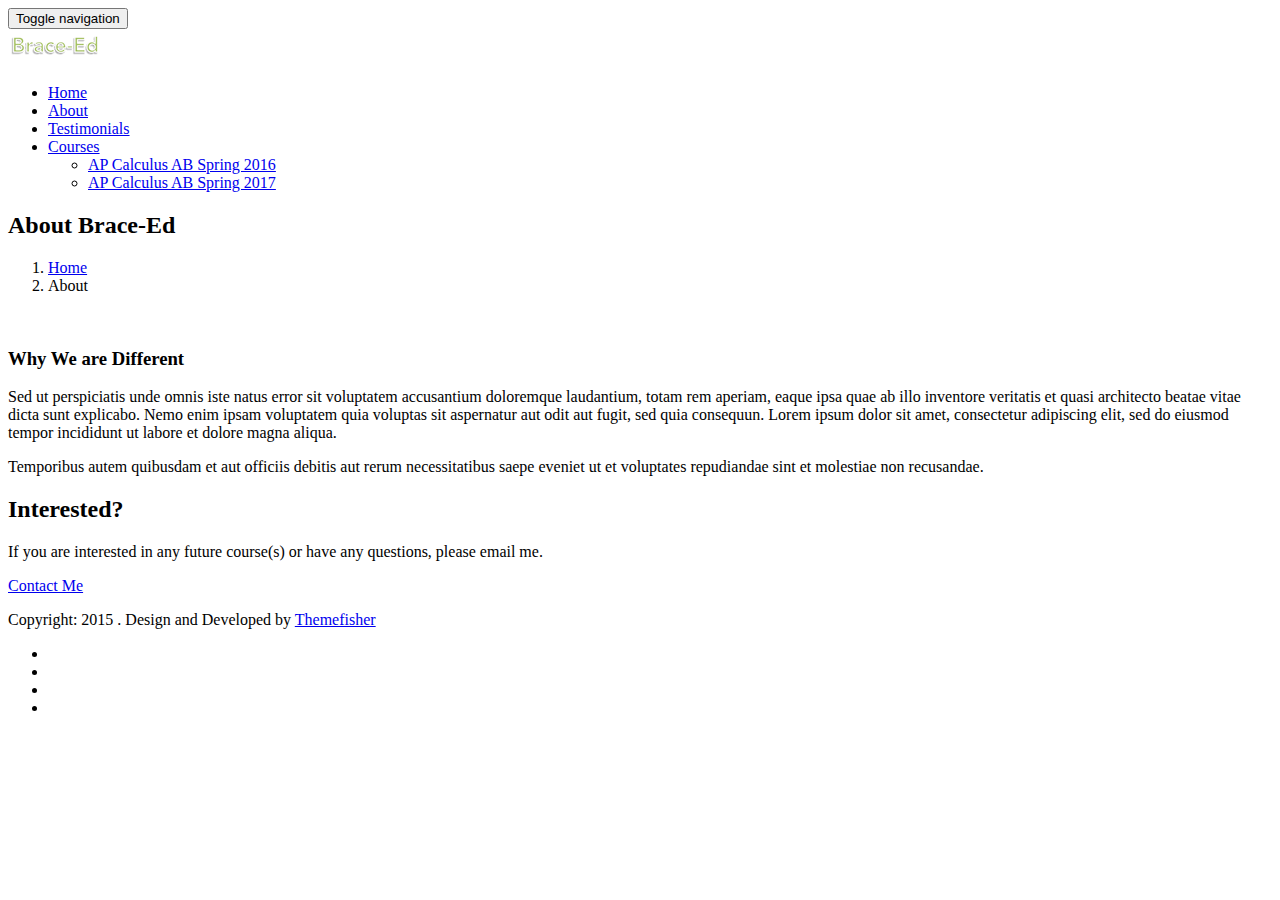
==== about.html @ 1dbd8635 "Updated about.html" ====
<!DOCTYPE html>
<html class="no-js">
    <head>
        <!-- Basic Page Needs
        ================================================== -->
        <meta charset="utf-8">
        <meta http-equiv="Content-Type" content="text/html; charset=utf-8">
        <link rel="icon" type="image/png" href="images/favicon.png">
        <title>About</title>
        <meta name="description" content="">
        <meta name="keywords" content="">
        <meta name="author" content="">
        <!-- Mobile Specific Metas
        ================================================== -->
        <meta name="format-detection" content="telephone=no">
        <meta name="viewport" content="width=device-width, initial-scale=1">
        
        <!-- Template CSS Files
        ================================================== -->
        <!-- Twitter Bootstrs CSS -->
        <link rel="stylesheet" href="css/bootstrap.min.css">
        <!-- Ionicons Fonts Css -->
        <link rel="stylesheet" href="css/ionicons.min.css">
        <!-- animate css -->
        <link rel="stylesheet" href="css/animate.css">
        <!-- Hero area slider css-->
        <link rel="stylesheet" href="css/slider.css">
        <!-- owl craousel css -->
        <link rel="stylesheet" href="css/owl.carousel.css">
        <link rel="stylesheet" href="css/owl.theme.css">
        <link rel="stylesheet" href="css/jquery.fancybox.css">
        <!-- template main css file -->
        <link rel="stylesheet" href="css/main.css">
        <!-- responsive css -->
        <link rel="stylesheet" href="css/responsive.css">
        
        <!-- Template Javascript Files
        ================================================== -->
        <!-- modernizr js -->
        <script src="js/vendor/modernizr-2.6.2.min.js"></script>
        <!-- jquery -->
        <script src="//ajax.googleapis.com/ajax/libs/jquery/1.10.2/jquery.min.js"></script>
        <!-- owl carouserl js -->
        <script src="js/owl.carousel.min.js"></script>
        <!-- bootstrap js -->

        <script src="js/bootstrap.min.js"></script>
        <!-- wow js -->
        <script src="js/wow.min.js"></script>
        <!-- slider js -->
        <script src="js/slider.js"></script>
        <script src="js/jquery.fancybox.js"></script>
        <!-- template main js -->
        <script src="js/main.js"></script>
    </head>
    <body>
                <!--
        ==================================================
        Header Section Start
        ================================================== -->
        <header id="top-bar" class="navbar-fixed-top animated-header">
            <div class="container">
                <div class="navbar-header">
                    <!-- responsive nav button -->
                    <button type="button" class="navbar-toggle" data-toggle="collapse" data-target=".navbar-collapse">
                    <span class="sr-only">Toggle navigation</span>
                    <span class="icon-bar"></span>
                    <span class="icon-bar"></span>
                    <span class="icon-bar"></span>
                    </button>
                    <!-- /responsive nav button -->
                    
                    <!-- logo -->
                    <div class="navbar-brand">
                        <a href="index.html" >
                            <img src="images/logo2.png" alt="">
                        </a>
                    </div>
                    <!-- /logo -->
                </div>
                <!-- main menu -->
                <nav class="collapse navbar-collapse navbar-right" role="navigation">
                    <div class="main-menu">
                        <ul class="nav navbar-nav navbar-right">
                            <li>
                                <a href="index.html" >Home</a>
                            </li>
                            <li><a href="about.html">About</a></li>
                            <li><a href="about.html">Testimonials</a></li>
                            <li class="dropdown">
                                <a href="#" class="dropdown-toggle" data-toggle="dropdown">Courses <span class="caret"></span></a>
                                <div class="dropdown-menu">
                                    <ul>
                                        <li><a href="service.html">AP Calculus AB Spring 2016</a></li>
                                        <li><a href="service.html">AP Calculus AB Spring 2017</a></li>
                                    </ul>
                                </div>
                            </li>
                        </ul>
                    </div>
                </nav>
                <!-- /main nav -->
            </div>
        </header>

        <!-- 
        ================================================== 
            Global Page Section Start
        ================================================== -->
        <section class="global-page-header">
            <div class="container">
                <div class="row">
                    <div class="col-md-12">
                        <div class="block">
                            <h2>About Brace-Ed</h2>
                            <ol class="breadcrumb">
                                <li>
                                    <a href="index.html">
                                        <i class="ion-ios-home"></i>
                                        Home
                                    </a>
                                </li>
                                <li class="active">About</li>
                            </ol>
                        </div>
                    </div>
                </div>
            </div>
        </section>

        <!-- 
        ================================================== 
            Company Description Section Start
        ================================================== -->
        <section class="company-description">
            <div class="container">
                <div class="row">
                    <div class="col-md-6 wow fadeInLeft" data-wow-delay=".3s" >
                        <img src="images/about/about-company.jpg" alt="" class="img-responsive">
                    </div>
                    <div class="col-md-6">
                        <div class="block">
                            <h3 class="subtitle wow fadeInUp" data-wow-delay=".3s" data-wow-duration="500ms">Why We are Different</h3>
                            <p  class="wow fadeInUp" data-wow-delay=".5s" data-wow-duration="500ms">
                                Sed ut perspiciatis unde omnis iste natus error sit voluptatem accusantium doloremque laudantium, totam rem aperiam, eaque ipsa quae ab illo inventore veritatis et quasi architecto beatae vitae dicta sunt explicabo. Nemo enim ipsam voluptatem quia voluptas sit aspernatur aut odit aut fugit, sed quia consequun. Lorem ipsum dolor sit amet, consectetur adipiscing elit, sed do eiusmod tempor incididunt ut labore et dolore magna aliqua.
                            </p>
                            <p  class="wow fadeInUp" data-wow-delay=".7s" data-wow-duration="500ms">
                                Temporibus autem quibusdam et aut officiis debitis aut rerum necessitatibus saepe eveniet ut et voluptates repudiandae sint et molestiae non recusandae.
                            </p>
                            
                        </div>
                    </div>
                </div>
            </div>
        </section>


        <!-- 
        ================================================== 
            Company Feature Section Start
        ================================================== -->
        <!--
        <section class="about-feature clearfix">
            <div class="container-fluid">
                <div class="row">
                    <div class="block about-feature-1 wow fadeInDown" data-wow-duration="500ms" data-wow-delay=".3s">
                        <h2>
                        Why Choose Us
                        </h2>
                        <p>
                            Sed ut perspiciatis unde omnis iste natus error sit voluptatem accusantium doloremque laudantium, totam rem aperiam, eaque ipsa quae ab illo inventore veritatis et quasi architecto beatae vitae dicta sunt explicabo. Nemo enim ipsam voluptatem quia voluptas.
                        </p>
                    </div>
                    <div class="block about-feature-2 wow fadeInDown" data-wow-duration="500ms" data-wow-delay=".5s">
                        <h2 class="item_title">
                        What You Get
                        </h2>
                        <p>
                            Sed ut perspiciatis unde omnis iste natus error sit voluptatem accusantium doloremque laudantium, totam rem aperiam, eaque ipsa quae ab illo inventore veritatis et quasi architecto beatae vitae dicta sunt explicabo. Nemo enim ipsam voluptatem quia voluptas.
                        </p>
                    </div>
                    <div class="block about-feature-3 wow fadeInDown" data-wow-duration="500ms" data-wow-delay=".7s">
                        <h2 class="item_title">
                        Meet The Energy
                        </h2>
                        <p>
                            Sed ut perspiciatis unde omnis iste natus error sit voluptatem accusantium doloremque laudantium, totam rem aperiam, eaque ipsa quae ab illo inventore veritatis et quasi architecto beatae vitae dicta sunt explicabo. Nemo enim ipsam voluptatem quia voluptas.
                        </p>
                    </div>
                </div>
            </div>
        </section>

        -->

        <!-- 
        ================================================== 
            Team Section Start
        ================================================== -->
<!--
        <section id="team">
            <div class="container">
                <div class="row">
                    <h2 class="subtitle text-center">Meet The Team</h2>
                    <div class="col-md-3">
                        <div class="team-member wow fadeInLeft" data-wow-duration="500ms" data-wow-delay=".3s">
                            <div class="team-img">
                                <img src="images/team/team-1.jpg" class="team-pic" alt="">
                            </div>
                            <h3 class="team_name">Jonathon Andrew</h3>
                            <p class="team_designation">CEO, Project Manager</p>
                            <p class="team_text">Lorem ipsum dolor sit amet, consectetur adipisicing elit, sed do eiusmod tempor incididunt ut labore et dolore </p>
                            <p class="social-icons">
                                <a href="#" class="facebook" target="_blank"><i class="ion-social-facebook-outline"></i></a>
                                <a href="#" target="_blank"><i class="ion-social-twitter-outline"></i></a>
                                <a href="#" target="_blank"><i class="ion-social-linkedin-outline"></i></a>
                                <a href="#" target="_blank"><i class="ion-social-googleplus-outline"></i></a>
                            </p>
                        </div>
                    </div>
                    <div class="col-md-3">
                        <div class="team-member wow fadeInLeft" data-wow-duration="500ms" data-wow-delay=".5s">
                            <div class="team-img">
                                <img src="images/team/team-2.jpg" class="team-pic" alt="">
                            </div>
                            <h3 class="team_name">Jesmin Martina</h3>
                            <p class="team_designation">CEO, Project Manager</p>
                            <p class="team_text">Lorem ipsum dolor sit amet, consectetur adipisicing elit, sed do eiusmod tempor incididunt ut labore et dolore .</p>
                            <p class="social-icons">
                                <a href="#" class="facebook" target="_blank"><i class="ion-social-facebook-outline"></i></a>
                                <a href="#" target="_blank"><i class="ion-social-twitter-outline"></i></a>
                                <a href="#" target="_blank"><i class="ion-social-linkedin-outline"></i></a>
                                <a href="#" target="_blank"><i class="ion-social-googleplus-outline"></i></a>
                            </p>
                        </div>
                    </div>
                    <div class="col-md-3">
                        <div class="team-member wow fadeInLeft" data-wow-duration="500ms" data-wow-delay=".7s">
                            <div class="team-img">
                                <img src="images/team/team-3.jpg" class="team-pic" alt="">
                            </div>
                            <h3 class="team_name">Deu John</h3>
                            <p class="team_designation">CEO, Project Manager</p>
                            <p class="team_text">Lorem ipsum dolor sit amet, consectetur adipisicing elit, sed do eiusmod tempor incididunt ut labore et dolore .</p>
                            <p class="social-icons">
                                <a href="#" class="facebook" target="_blank"><i class="ion-social-facebook-outline"></i></a>
                                <a href="#" target="_blank"><i class="ion-social-twitter-outline"></i></a>
                                <a href="#" target="_blank"><i class="ion-social-linkedin-outline"></i></a>
                                <a href="#" target="_blank"><i class="ion-social-googleplus-outline"></i></a>
                            </p>
                        </div>
                    </div>
                    <div class="col-md-3">
                        <div class="team-member wow fadeInLeft" data-wow-duration="500ms" data-wow-delay=".9s">
                            <div class="team-img">
                                <img src="images/team/team-4.jpg" class="team-pic" alt="">
                            </div>
                            <h3 class="team_name">Anderson Martin</h3>
                            <p class="team_designation">CEO, Project Manager</p>
                            <p class="team_text">Lorem ipsum dolor sit amet, consectetur adipisicing elit, sed do eiusmod tempor incididunt ut labore et dolore .</p>
                            <p class="social-icons">
                                <a href="#" class="facebook" target="_blank"><i class="ion-social-facebook-outline"></i></a>
                                <a href="#" target="_blank"><i class="ion-social-twitter-outline"></i></a>
                                <a href="#" target="_blank"><i class="ion-social-linkedin-outline"></i></a>
                                <a href="#" target="_blank"><i class="ion-social-googleplus-outline"></i></a>
                            </p>
                        </div>
                    </div>
                </div>
            </div>
        </section>
    -->

        <!--
        ==================================================
        Clients Section Start
        ================================================== -->
        <!--
        <section id="clients">
            <div class="container">
                <div class="row">
                    <div class="col-md-12">
                        <h2 class="subtitle text-center wow fadeInDown" data-wow-duration="500ms" data-wow-delay=".3s">Our Happy Clinets</h2>
                        <p class="subtitle-des text-center wow fadeInDown" data-wow-duration="500ms" data-wow-delay=".5s">Lorem ipsum dolor sit amet, consectetur adipisicing elit. Labore, error.</p>
                        <div id="clients-logo" class="owl-carousel">
                            <div>
                                <img src="images/clients/logo-1.jpg" alt="">
                            </div>
                            <div>
                                <img src="images/clients/logo-2.jpg" alt="">
                            </div>
                            <div>
                                <img src="images/clients/logo-3.jpg" alt="">
                            </div>
                            <div>
                                <img src="images/clients/logo-4.jpg" alt="">
                            </div>
                            <div>
                                <img src="images/clients/logo-5.jpg" alt="">
                            </div>
                            <div>
                                <img src="images/clients/logo-1.jpg" alt="">
                            </div>
                            <div>
                                <img src="images/clients/logo-2.jpg" alt="">
                            </div>
                            <div>
                                <img src="images/clients/logo-3.jpg" alt="">
                            </div>
                            <div>
                                <img src="images/clients/logo-4.jpg" alt="">
                            </div>
                            <div>
                                <img src="images/clients/logo-5.jpg" alt="">
                            </div>
                        </div>
                    </div>
                </div>
            </div>
        </section>
-->


        <!--
        ==================================================
        Call To Action Section Start
        ================================================== -->
        <section id="call-to-action">
            <div class="container">
                <div class="row">
                    <div class="col-md-12">
                        <div class="block">
                            <h2 class="title wow fadeInDown" data-wow-delay=".3s" data-wow-duration="500ms">Interested?</h1>
                            <p class="wow fadeInDown" data-wow-delay=".5s" data-wow-duration="500ms">If you are interested in any future course(s) or have any questions, please email me.</p>
                            <a href="mailto:catyeo@ohs.stanford.edu" class="btn btn-default btn-contact wow fadeInDown" data-wow-delay=".7s" data-wow-duration="500ms">Contact Me</a>
                        </div>
                    </div>
                    
                </div>
            </div>
        </section>
        <!--
        ==================================================
        Footer Section Start
        ================================================== -->
        <footer id="footer">
            <div class="container">
                <div class="col-md-8">
                    <p class="copyright">Copyright: <span>2015</span> . Design and Developed by <a href="http://www.Themefisher.com">Themefisher</a></p>
                </div>
                <div class="col-md-4">
                    <!-- Social Media -->
                    <ul class="social">
                        <li>
                            <a href="#" class="Facebook">
                                <i class="ion-social-facebook"></i>
                            </a>
                        </li>
                        <li>
                            <a href="#" class="Twitter">
                                <i class="ion-social-twitter"></i>
                            </a>
                        </li>
                        <li>
                            <a href="#" class="Linkedin">
                                <i class="ion-social-linkedin"></i>
                            </a>
                        </li>
                        <li>
                            <a href="#" class="Google Plus">
                                <i class="ion-social-googleplus"></i>
                            </a>
                        </li>
                        
                    </ul>
                </div>
            </div>
        </footer> <!-- /#footer -->
        
    </body>
</html>
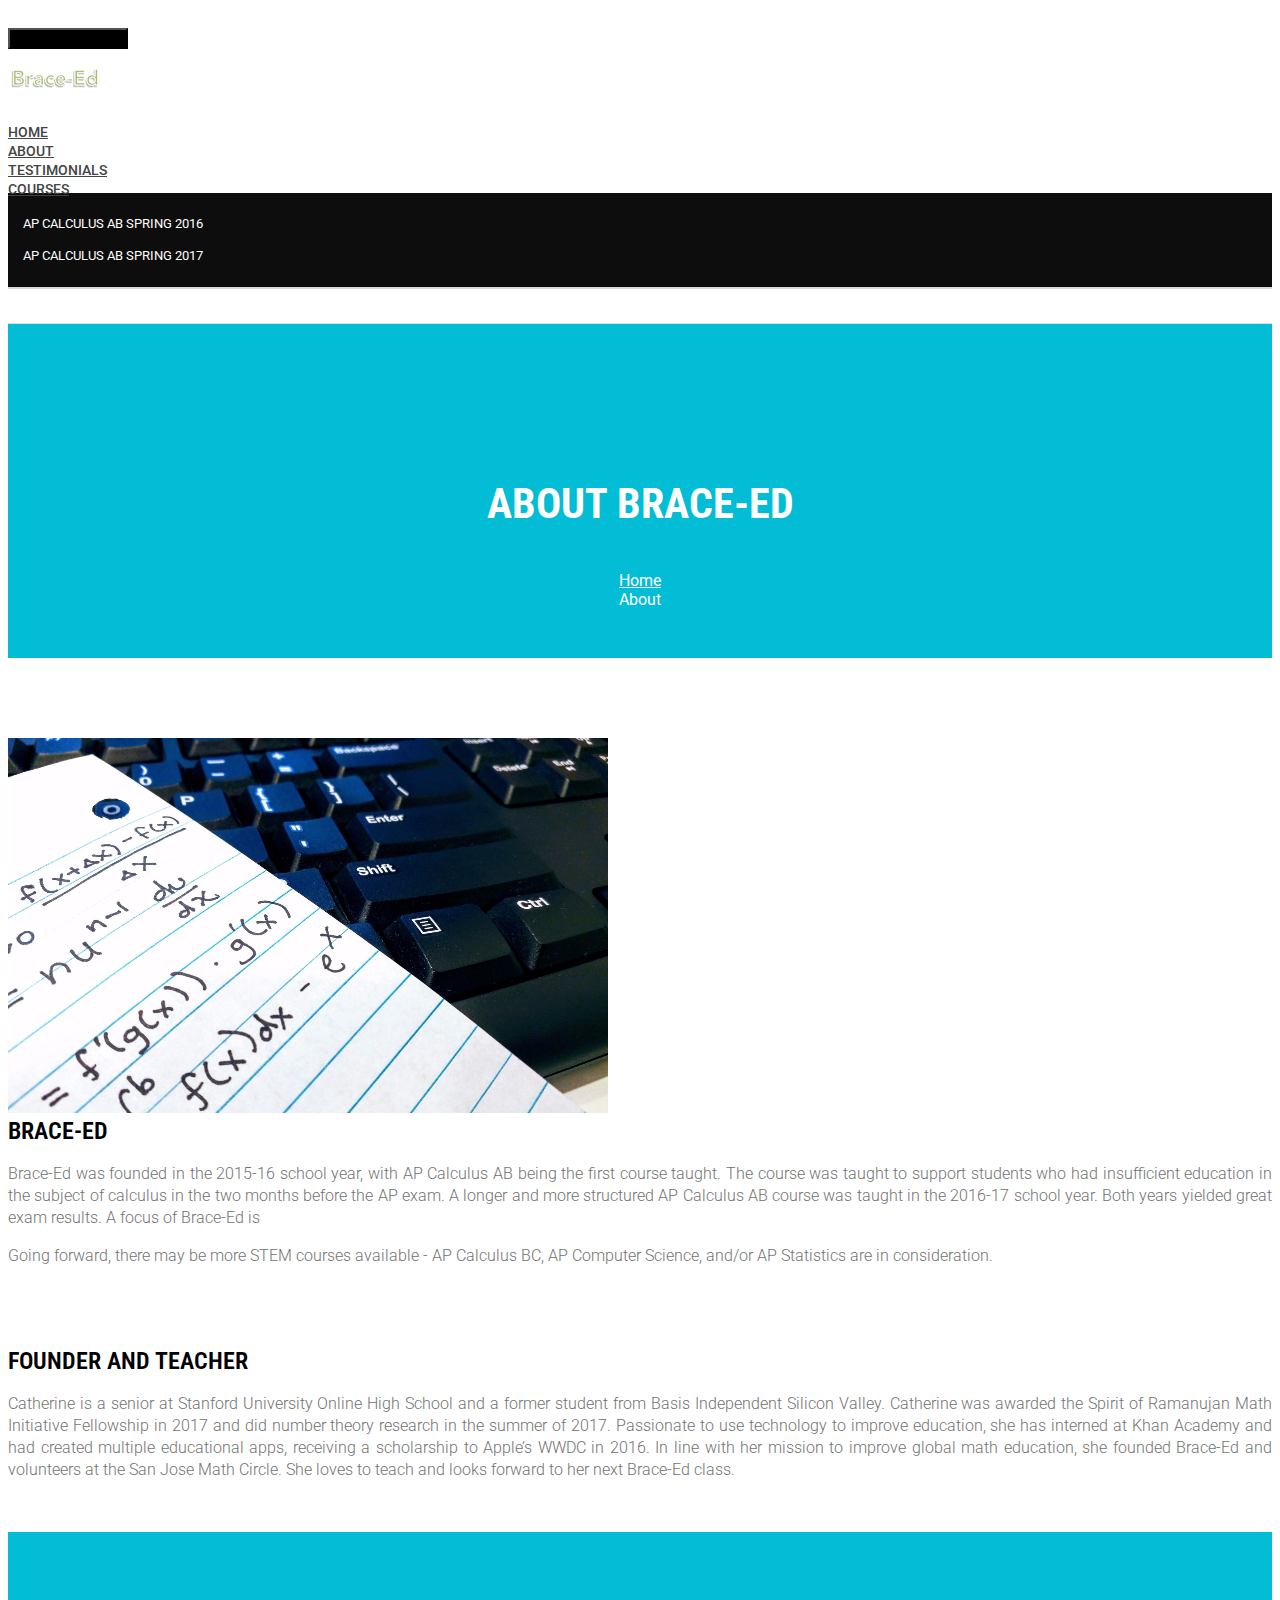
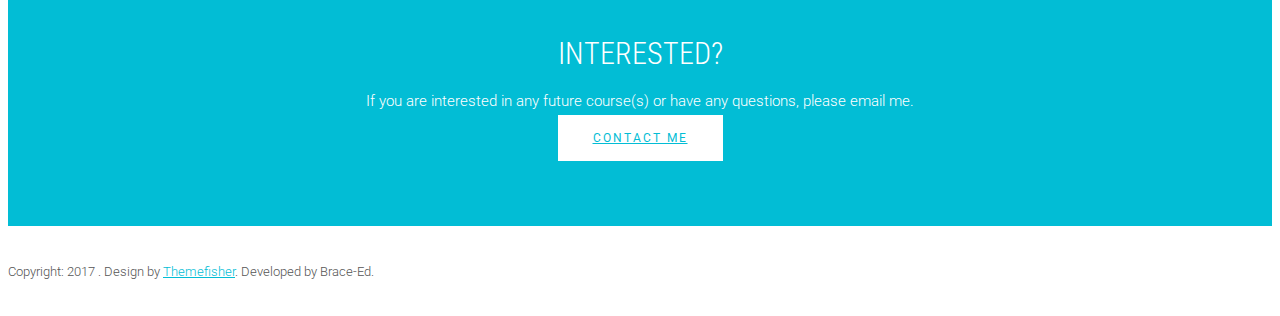
==== commit a39485ab: "Updated bio and photo" ====
--- a/about.html
+++ b/about.html
@@ -86,13 +86,13 @@
                                 <a href="index.html" >Home</a>
                             </li>
                             <li><a href="about.html">About</a></li>
-                            <li><a href="about.html">Testimonials</a></li>
+                            <li><a href="testimonials.html">Testimonials</a></li>
                             <li class="dropdown">
                                 <a href="#" class="dropdown-toggle" data-toggle="dropdown">Courses <span class="caret"></span></a>
                                 <div class="dropdown-menu">
                                     <ul>
-                                        <li><a href="service.html">AP Calculus AB Spring 2016</a></li>
-                                        <li><a href="service.html">AP Calculus AB Spring 2017</a></li>
+                                        <li><a href="spring2016.html">AP Calculus AB Spring 2016</a></li>
+                                        <li><a href="spring2017.html">AP Calculus AB Spring 2017</a></li>
                                     </ul>
                                 </div>
                             </li>
@@ -130,27 +130,54 @@
 
         <!-- 
         ================================================== 
-            Company Description Section Start
+            Company and Founder Description Section Start
         ================================================== -->
         <section class="company-description">
             <div class="container">
                 <div class="row">
                     <div class="col-md-6 wow fadeInLeft" data-wow-delay=".3s" >
-                        <img src="images/about/about-company.jpg" alt="" class="img-responsive">
+                        <img src="images/portfolio/item-9.jpg" alt="" class="img-responsive">
                     </div>
                     <div class="col-md-6">
                         <div class="block">
-                            <h3 class="subtitle wow fadeInUp" data-wow-delay=".3s" data-wow-duration="500ms">Why We are Different</h3>
-                            <p  class="wow fadeInUp" data-wow-delay=".5s" data-wow-duration="500ms">
-                                Sed ut perspiciatis unde omnis iste natus error sit voluptatem accusantium doloremque laudantium, totam rem aperiam, eaque ipsa quae ab illo inventore veritatis et quasi architecto beatae vitae dicta sunt explicabo. Nemo enim ipsam voluptatem quia voluptas sit aspernatur aut odit aut fugit, sed quia consequun. Lorem ipsum dolor sit amet, consectetur adipiscing elit, sed do eiusmod tempor incididunt ut labore et dolore magna aliqua.
-                            </p>
-                            <p  class="wow fadeInUp" data-wow-delay=".7s" data-wow-duration="500ms">
-                                Temporibus autem quibusdam et aut officiis debitis aut rerum necessitatibus saepe eveniet ut et voluptates repudiandae sint et molestiae non recusandae.
+                            <h3 class="subtitle wow fadeInUp" data-wow-delay=".3s" data-wow-duration="500ms">Brace-Ed</h3>
+                            <p  class="wow fadeInUp" data-wow-delay=".5s" data-wow-duration="500ms" align="justify">
+                                Brace-Ed was founded in the 2015-16 school year, with AP Calculus AB being the first course taught. The course was taught to support students who had insufficient education in the subject of calculus in the two months before the AP exam. A longer and more structured AP Calculus AB course was taught in the 2016-17 school year. Both years yielded great exam results. A focus of Brace-Ed is 
+                            </p>
+                            <p>
+                                Going forward, there may be more STEM courses available - AP Calculus BC, AP Computer Science, and/or AP Statistics are in consideration. 
                             </p>
                             
                         </div>
                     </div>
                 </div>
+            </div>
+        </section>
+
+        <section class="company-description">
+            <div class="container">
+                <div class="row">
+                    <div class="col-md-6">
+                        <div class="block">
+                            <h3 class="subtitle wow fadeInUp" data-wow-delay=".3s" data-wow-duration="500ms">Founder and Teacher</h3>
+                            <p  class="wow fadeInUp" data-wow-delay=".5s" data-wow-duration="500ms" align="justify">
+                                Catherine is a senior at Stanford University Online High School and a former student from Basis Independent Silicon Valley. Catherine was awarded the Spirit of Ramanujan Math Initiative Fellowship in 2017 and did number theory research in the summer of 2017. Passionate to use technology to improve education, she has interned at Khan Academy and had created multiple educational apps, receiving a scholarship to Apple’s WWDC in 2016. In line with her mission to improve global math education, she founded Brace-Ed and volunteers at the San Jose Math Circle. She loves to teach and looks forward to her next Brace-Ed class.
+                            </p>
+                            
+                        </div>
+                    </div>
+                    <div class="col-md-6 wow fadeInLeft" data-wow-delay=".3s" >
+                        <img src="images/about/founder.jpg" alt="" class="img-responsive">
+                    </div>
+                </div>
+                <div class="row"> <p>    </p> </div>
+                <div class="row"> <p>    </p> </div>
+                <div class="row"> <p>    </p> </div>
+                <div class="row"> <p>    </p> </div>
+                <div class="row"> <p>    </p> </div>
+                <div class="row"> <p>    </p> </div>
+                <div class="row"> <p>    </p> </div>
+                <div class="row"> <p>    </p> </div>
             </div>
         </section>
 
@@ -339,43 +366,45 @@
                 </div>
             </div>
         </section>
+        
         <!--
-        ==================================================
-        Footer Section Start
-        ================================================== -->
-        <footer id="footer">
-            <div class="container">
-                <div class="col-md-8">
-                    <p class="copyright">Copyright: <span>2015</span> . Design and Developed by <a href="http://www.Themefisher.com">Themefisher</a></p>
-                </div>
-                <div class="col-md-4">
-                    <!-- Social Media -->
-                    <ul class="social">
-                        <li>
-                            <a href="#" class="Facebook">
-                                <i class="ion-social-facebook"></i>
-                            </a>
-                        </li>
-                        <li>
-                            <a href="#" class="Twitter">
-                                <i class="ion-social-twitter"></i>
-                            </a>
-                        </li>
-                        <li>
-                            <a href="#" class="Linkedin">
-                                <i class="ion-social-linkedin"></i>
-                            </a>
-                        </li>
-                        <li>
-                            <a href="#" class="Google Plus">
-                                <i class="ion-social-googleplus"></i>
-                            </a>
-                        </li>
-                        
-                    </ul>
-                </div>
-            </div>
-        </footer> <!-- /#footer -->
+            ==================================================
+            Footer Section Start
+            ================================================== -->
+            <footer id="footer">
+                <div class="container">
+                    <div class="col-md-8">
+                        <p class="copyright">Copyright: <span>2017</span> . Design by <a href="http://www.Themefisher.com">Themefisher</a>. Developed by Brace-Ed. </p>
+                    </div>
+                    <div class="col-md-4">
+                        <!-- Social Media -->
+                        <!--
+                        <ul class="social">
+                            <li>
+                                <a href="http://wwww.fb.com/themefisher" class="Facebook">
+                                    <i class="ion-social-facebook"></i>
+                                </a>
+                            </li>
+                            <li>
+                                <a href="http://wwww.twitter.com/themefisher" class="Twitter">
+                                    <i class="ion-social-twitter"></i>
+                                </a>
+                            </li>
+                            <li>
+                                <a href="#" class="Linkedin">
+                                    <i class="ion-social-linkedin"></i>
+                                </a>
+                            </li>
+                            <li>
+                                <a href="http://wwww.fb.com/themefisher" class="Google Plus">
+                                    <i class="ion-social-googleplus"></i>
+                                </a>
+                            </li>
+                        </ul>
+                    -->
+                    </div>
+                </div>
+            </footer> <!-- /#footer -->
         
     </body>
 </html>--- a/css/main.css
+++ b/css/main.css
@@ -0,0 +1,1095 @@
+@import url(http://fonts.googleapis.com/css?family=Roboto:400,300,100,500,700);
+@import url(http://fonts.googleapis.com/css?family=Roboto+Condensed:400,300,700);
+@import url(http://fonts.googleapis.com/css?family=Glegoo);
+body {
+  font-family: 'Roboto', sans-serif;
+}
+h1,
+h2,
+h3,
+h4,
+h5,
+h6 {
+  font-family: 'Roboto Condensed', sans-serif;
+}
+p {
+  font-family: 'Roboto', sans-serif;
+  line-height: 22px;
+  font-size: 16px;
+  font-weight: 300;
+}
+ul {
+  padding-left: 0;
+}
+ul li {
+  list-style: none;
+}
+h2 {
+  font-size: 26px;
+}
+a:hover {
+  text-decoration: none;
+}
+.section-heading {
+  text-align: center;
+  margin-bottom: 65px;
+}
+.section-heading p {
+  font-size: 14px;
+  font-weight: 300;
+  color: #727272;
+  line-height: 20px;
+}
+.title {
+  font-size: 30px;
+  line-height: 1.1;
+  font-weight: 300;
+  color: #333;
+  text-transform: uppercase;
+  margin-bottom: 20px;
+}
+.subtitle {
+  font-size: 24px;
+  font-weight: 600;
+  margin-bottom: 18px;
+  text-transform: uppercase;
+}
+.subtitle-des {
+  color: #727272;
+  font-size: 14px;
+  margin-bottom: 35px;
+  font-weight: 300;
+}
+.pages {
+  padding: 80px 0 40px;
+}
+.moduler {
+  padding: 140px 0;
+}
+.navbar-default .navbar-nav > li > a:hover {
+  color: #02bdd5;
+}
+.navbar.navbar-default {
+  border: 0;
+  border-radius: 0;
+  margin-bottom: 0;
+}
+.navbar.navbar-default .navbar-toggle {
+  margin-top: 32px;
+}
+.navbar-header .navbar-brand {
+  padding: 5px 0;
+}
+.navbar-header .navbar-brand a {
+  height: auto;
+  display: inline-block;
+  margin-top: 8px;
+}
+.navbar-inverse .navbar-toggle:focus,
+.navbar-inverse .navbar-toggle {
+  background: #444;
+}
+#top-bar {
+  background: #fff;
+  color: #fff;
+  -webkit-transition: all 0.2s ease-out 0s;
+  transition: all 0.2s ease-out 0s;
+  padding: 15px 0;
+  -webkit-box-shadow: 0 0 3px 0 rgba(0, 0, 0, 0.1);
+  box-shadow: 0 0 3px 0 rgba(0, 0, 0, 0.1);
+  border-bottom: 1px solid #dedede;
+}
+#top-bar .navbar-nav > li > a:hover {
+  background: transparent;
+}
+#top-bar.animated-header {
+  padding: 20px 0;
+  background: #ffffff;
+  box-shadow: none;
+}
+#top-bar .main-menu li > a {
+  color: #444;
+}
+#top-bar .main-menu li {
+  position: relative;
+}
+#top-bar .main-menu li a {
+  font-size: 14px;
+  font-weight: 500;
+  border-bottom: 2px solid transparent;
+  -webkit-transition: .3s all;
+  -o-transition: .3s all;
+  transition: .3s all;
+  text-transform: uppercase;
+}
+#top-bar .main-menu li a:hover {
+  color: #02bdd5;
+}
+.navbar-custom .nav li > a {
+  position: relative;
+  color: #000;
+}
+.navbar-right .dropdown-menu {
+  right: auto;
+  left: 0;
+}
+.navbar-custom .dropdown-menu {
+  position: absolute;
+  display: block;
+  visibility: hidden;
+  opacity: 0;
+}
+#hero-area {
+  background: url('../images/slider.jpg') no-repeat 50%;
+  background-size: cover;
+  background-attachment: fixed;
+  padding: 230px 0;
+  color: #fff;
+  box-shadow: 0 0 8px rgba(0, 0, 0, 0.3);
+  position: relative;
+}
+#hero-area:before {
+  content: '';
+  z-index: 9;
+  background: rgba(255, 255, 255, 0.78);
+  position: absolute;
+  top: 0;
+  left: 0;
+  right: 0;
+  bottom: 0;
+}
+#hero-area .block {
+  position: relative;
+  z-index: 999;
+}
+#hero-area h1 {
+  font-size: 40px;
+  line-height: 50px;
+  color: #333;
+  font-weight: 700;
+  margin-bottom: 15px;
+  text-transform: uppercase;
+}
+#hero-area h2 {
+  font-size: 18px;
+  font-weight: 300;
+  margin-bottom: 38px;
+  line-height: 27px;
+  text-transform: uppercase;
+  color: #666;
+  font-family: 'Roboto', sans-serif;
+  margin-top: 25px;
+}
+#hero-area .btn {
+  background: #414141;
+  border: none;
+  color: #fff;
+  padding: 20px 35px;
+  margin-top: 30px;
+  font-size: 16px;
+  font-size: 13px;
+  line-height: 1em;
+  text-transform: uppercase;
+  letter-spacing: normal;
+  border-radius: 0;
+}
+#call-to-action {
+  background: #02bdd5;
+  background-size: cover;
+  background-attachment: fixed;
+  padding: 80px 0;
+  text-align: center;
+  position: relative;
+  color: #fff;
+}
+#call-to-action .block {
+  position: relative;
+  z-index: 99;
+  color: #fff;
+}
+#call-to-action .block h2 {
+  margin-bottom: 15px;
+  color: #fff;
+}
+#call-to-action .block p {
+  font-size: 15px;
+  font-weight: 300;
+  font-family: 'Roboto', sans-serif;
+  margin-top: 20px;
+}
+#call-to-action .block .btn-contact {
+  background: #fff;
+  border: none;
+  color: #02bdd5;
+  padding: 16px 35px;
+  margin-top: 20px;
+  font-size: 12px;
+  letter-spacing: 2px;
+  text-transform: uppercase;
+  border-radius: 0;
+}
+#call-to-action .block .btn-contact i {
+  margin-right: 10px;
+}
+#about {
+  padding: 110px 0;
+}
+#about .block {
+  padding: 20px 30px 0 30px;
+}
+#about .block h2 {
+  font-size: 24px;
+  font-weight: 600;
+  margin-bottom: 30px;
+  text-transform: uppercase;
+}
+#about .block p {
+  color: #727272;
+  font-size: 16px;
+  line-height: 28px;
+  margin-bottom: 35px;
+}
+#about .block img {
+  max-width: 100%;
+}
+.works {
+  padding: 80px 0;
+  background: #FCFCFC;
+}
+.works .block {
+  position: relative;
+  z-index: 99;
+}
+.works .block:hover .img-overly .overly {
+  opacity: 1;
+}
+.works .block h4 {
+  padding: 20px 15px;
+  margin-top: 0;
+  color: #666;
+}
+.works .block .img-overly {
+  position: relative;
+  background: rgba(0, 0, 0, 0.85);
+}
+.works .block .img-overly img {
+  border-radius: 0;
+}
+.works .block .img-overly .overly {
+  background: rgba(57, 181, 74, 0.9);
+  position: absolute;
+  top: 0;
+  right: 0;
+  left: 0;
+  bottom: 0;
+  opacity: 0;
+  -webkit-transition: .3s all;
+  -o-transition: .3s all;
+  transition: .3s all;
+}
+.works .block .img-overly .overly a {
+  position: absolute;
+  top: 45%;
+  left: 22%;
+}
+.works .block .img-overly .overly a i {
+  font-size: 30px;
+  color: #fff;
+}
+figure {
+  background: #fff;
+  margin-bottom: 45px;
+  box-shadow: 0 2px 5px 0 rgba(0, 0, 0, 0.04), 0 2px 10px 0 rgba(0, 0, 0, 0.06);
+}
+figure .img-wrapper {
+  position: relative;
+  overflow: hidden;
+}
+figure img {
+  -webkit-transform: scale3d(1, 1, 1);
+  transform: scale3d(1, 1, 1);
+  -webkit-transition: -webkit-transform 400ms;
+  transition: transform 400ms;
+}
+figure:hover img {
+  -webkit-transform: scale3d(1.2, 1.2, 1);
+  transform: scale3d(1.2, 1.2, 1);
+}
+figure:hover .overlay {
+  opacity: 1;
+}
+figure:hover .overlay .buttons a {
+  -webkit-transform: scale3d(1, 1, 1);
+  transform: scale3d(1, 1, 1);
+}
+figure .overlay {
+  position: absolute;
+  top: 0;
+  left: 0;
+  right: 0;
+  bottom: 0;
+  padding: 10px;
+  text-align: center;
+  background: rgba(0, 0, 0, 0.7);
+  opacity: 0;
+  -webkit-transition: opacity 400ms;
+  transition: opacity 400ms;
+}
+figure .overlay a {
+  display: inline-block;
+  color: #fff;
+  padding: 10px 23px;
+  line-height: 1;
+  border: 1px solid #fff;
+  border-radius: 0px;
+  margin: 4px;
+  -webkit-transform: scale3d(0, 0, 0);
+  transform: scale3d(0, 0, 0);
+  -webkit-transition: all 400ms;
+  transition: all 400ms;
+}
+figure .overlay a:hover {
+  text-decoration: none;
+}
+figure .overlay:hover a {
+  -webkit-transform: scale3d(1, 1, 1);
+  transform: scale3d(1, 1, 1);
+}
+figure .buttons {
+  position: absolute;
+  top: 45%;
+  left: 24%;
+}
+figure figcaption {
+  padding: 20px 25px;
+  margin-top: 0;
+  color: #666;
+}
+figure figcaption h4 {
+  margin: 0;
+}
+figure figcaption h4 a {
+  color: #02bdd5;
+}
+figure figcaption p {
+  font-size: 14px;
+  margin-bottom: 0;
+  margin-top: 5px;
+}
+#feature {
+  padding: 80px 0;
+}
+#feature .media {
+  margin: 0px 0 70px 0;
+}
+#feature .media .media-left {
+  padding-right: 25px;
+}
+#feature h3 {
+  color: #000;
+  font-size: 18px;
+  text-transform: uppercase;
+  text-align: center;
+  margin-bottom: 20px;
+  margin: 0px 0px 15px;
+  font-weight: 400;
+}
+#feature p {
+  line-height: 25px;
+  font-size: 14px;
+  color: #777777;
+}
+#feature .icon {
+  text-decoration: none;
+  color: #fff;
+  background-color: #02bdd5;
+  height: 100px;
+  text-align: center;
+  width: 100px;
+  font-size: 50px;
+  line-height: 100px;
+  overflow: hidden;
+  -webkit-border-radius: 50%;
+  -moz-border-radius: 50%;
+  -ms-border-radius: 50%;
+  -o-border-radius: 50%;
+  text-shadow: #00a4ba 1px 1px, #00a4ba 2px 2px, #00a4ba 3px 3px, #00a4ba 4px 4px, #00a4ba 5px 5px, #00a4ba 6px 6px, #00a4ba 7px 7px, #00a4ba 8px 8px, #00a4ba 9px 9px, #00a4ba 10px 10px, #00a4ba 11px 11px, #00a4ba 12px 12px, #00a4ba 13px 13px, #00a4ba 14px 14px, #00a4ba 15px 15px, #00a4ba 16px 16px, #00a4ba 17px 17px, #00a4ba 18px 18px, #00a4ba 19px 19px, #00a4ba 20px 20px, #00a4ba 21px 21px, #00a4ba 22px 22px, #00a4ba 23px 23px, #00a4ba 24px 24px, #00a4ba 25px 25px, #00a4ba 26px 26px, #00a4ba 27px 27px, #00a4ba 28px 28px, #00a4ba 29px 29px, #00a4ba 30px 30px, #00a4ba 31px 31px, #00a4ba 32px 32px, #00a4ba 33px 33px, #00a4ba 34px 34px, #00a4ba 35px 35px, #00a4ba 36px 36px, #00a4ba 37px 37px, #00a4ba 38px 38px, #00a4ba 39px 39px, #00a4ba 40px 40px, #00a4ba 41px 41px, #00a4ba 42px 42px, #00a4ba 43px 43px, #00a4ba 44px 44px, #00a4ba 45px 45px, #00a4ba 46px 46px, #00a4ba 47px 47px, #00a4ba 48px 48px, #00a4ba 49px 49px, #00a4ba 50px 50px, #00a4ba 51px 51px, #00a4ba 52px 52px, #00a4ba 53px 53px, #00a4ba 54px 54px, #00a4ba 55px 55px, #00a4ba 56px 56px, #00a4ba 57px 57px, #00a4ba 58px 58px, #00a4ba 59px 59px, #00a4ba 60px 60px, #00a4ba 61px 61px, #00a4ba 62px 62px, #00a4ba 63px 63px, #00a4ba 64px 64px, #00a4ba 65px 65px, #00a4ba 66px 66px, #00a4ba 67px 67px, #00a4ba 68px 68px, #00a4ba 69px 69px, #00a4ba 70px 70px, #00a4ba 71px 71px, #00a4ba 72px 72px, #00a4ba 73px 73px, #00a4ba 74px 74px, #00a4ba 75px 75px, #00a4ba 76px 76px, #00a4ba 77px 77px, #00a4ba 78px 78px, #00a4ba 79px 79px, #00a4ba 80px 80px, #00a4ba 81px 81px, #00a4ba 82px 82px, #00a4ba 83px 83px, #00a4ba 84px 84px, #00a4ba 85px 85px, #00a4ba 86px 86px, #00a4ba 87px 87px, #00a4ba 88px 88px, #00a4ba 89px 89px, #00a4ba 90px 90px, #00a4ba 91px 91px, #00a4ba 92px 92px, #00a4ba 93px 93px, #00a4ba 94px 94px, #00a4ba 95px 95px, #00a4ba 96px 96px, #00a4ba 97px 97px, #00a4ba 98px 98px, #00a4ba 99px 99px, #00a4ba 100px 100px;
+}
+#contact-section {
+  padding: 90px 0;
+}
+#contact-section .contact-form {
+  margin-top: 42px;
+}
+#contact-section .contact-form .btn-send {
+  margin-top: 35px;
+  color: #fff;
+  outline: none;
+  background: #02bdd5;
+}
+#contact-section .contact-form .btn-send:hover {
+  border: 1px solid #02bdd5;
+}
+#contact-section input {
+  display: block;
+  height: 40px;
+  padding: 6px 12px;
+  font-size: 13px;
+  line-height: 1.428571429;
+  background-color: #fff;
+  background-image: none;
+  border: 1px solid #ccc;
+  border-radius: 4px;
+  -webkit-box-shadow: inset 0 1px 1px rgba(0, 0, 0, 0.075);
+  box-shadow: inset 0 1px 1px rgba(0, 0, 0, 0.075);
+  -webkit-transition: border-color ease-in-out 0.15s, box-shadow ease-in-out 0.15s;
+  -o-transition: border-color ease-in-out 0.15s, box-shadow ease-in-out 0.15s;
+  transition: border-color ease-in-out 0.15s, box-shadow ease-in-out 0.15s;
+  border-radius: 1px;
+  border: 1px solid rgba(111, 121, 122, 0.3);
+  box-shadow: none;
+  -webkit-box-shadow: none;
+}
+#contact-section textarea {
+  display: block;
+  border-radius: 0;
+  width: 100%;
+  padding: 6px 12px;
+  font-size: 14px;
+  line-height: 1.42857143;
+  color: #555555;
+  background-color: #ffffff;
+  background-image: none;
+  border: 1px solid #cccccc;
+  box-shadow: none;
+  -webkit-transition: border-color ease-in-out 0.15s, box-shadow ease-in-out 0.15s;
+  -o-transition: border-color ease-in-out 0.15s, box-shadow ease-in-out 0.15s;
+  transition: border-color ease-in-out 0.15s, box-shadow ease-in-out 0.15s;
+}
+#contact-section .address,
+#contact-section .email,
+#contact-section .phone {
+  text-align: center;
+  background: #F7F7F7;
+  padding: 20px 0 40px 0;
+  margin-bottom: 20px;
+}
+#contact-section .address i,
+#contact-section .email i,
+#contact-section .phone i {
+  font-size: 45px;
+  color: #02bdd5;
+}
+#contact-section .address h5,
+#contact-section .email h5,
+#contact-section .phone h5 {
+  font-size: 16px;
+  line-height: 1.4;
+}
+#contact-section .address-details {
+  padding-top: 70px;
+}
+#map-canvas {
+  width: 100%;
+  height: 350px;
+  background-color: #CCC;
+}
+#footer {
+  background: #fff;
+  padding: 25px 0;
+  color: #555;
+}
+#footer .copyright {
+  font-size: 13px;
+  margin-bottom: 0;
+  margin-top: 10px;
+}
+#footer .copyright a {
+  color: #02bdd5;
+}
+#footer .social {
+  text-align: right;
+  margin-bottom: 0;
+}
+#footer .social li {
+  display: inline-block;
+  margin-right: 15px;
+}
+#footer .social li a {
+  font-size: 22px;
+  color: #02bdd5;
+}
+.cd-headline.slide .cd-words-wrapper {
+  color: #02bdd5;
+}
+ul.social-icons {
+  height: auto;
+  overflow: hidden;
+  list-style: none !important;
+  margin-bottom: 10px;
+}
+ul.social-icons li {
+  float: none;
+  display: inline-block;
+  height: 36px;
+}
+#copyright a:hover,
+#copyright nav .menu li a:hover {
+  color: #e4e4e4!important;
+}
+#copyright a,
+#copyright a:hover {
+  text-decoration: none;
+}
+.global-page-header {
+  background-attachment: fixed;
+  background-size: cover;
+  padding: 120px 0 25px 0;
+  position: relative;
+  background: #02bdd5;
+  color: #fff;
+}
+.global-page-header h2 {
+  font-size: 42px;
+  font-weight: bold;
+  color: #fff;
+  text-transform: uppercase;
+}
+.global-page-header .breadcrumb {
+  background: none;
+  font-size: 16px;
+  padding: 8px  0;
+}
+.global-page-header .breadcrumb .active {
+  color: #fff;
+}
+.global-page-header .breadcrumb li a {
+  color: #fff;
+}
+.global-page-header .block {
+  position: relative;
+  z-index: 99;
+  text-align: center;
+}
+#product-showcase-banner {
+  padding-top: 160px;
+}
+#product-showcase-banner .block {
+  padding: 20px 0 20px 50px;
+}
+#product-showcase-banner .block h2 {
+  font-size: 40px;
+  color: #02bdd5;
+  margin-bottom: 20px;
+  margin-top: 0;
+}
+#product-showcase-banner .block p {
+  color: #666;
+  line-height: 25px;
+}
+#product-showcase-banner .block .buttons {
+  margin-top: 25px;
+}
+#product-showcase-banner .block .buttons .btn {
+  color: #fff;
+  border: none;
+  padding: 12px 40px;
+  -webkit-transition: .2s all;
+  -o-transition: .2s all;
+  transition: .2s all;
+  letter-spacing: 2px;
+  font-size: 15px;
+}
+#product-showcase-banner .block .buttons .btn-demo {
+  background: #5abd4f;
+  margin-right: 8px;
+  border-bottom: 3px solid #429E38;
+}
+#product-showcase-banner .block .buttons .btn-demo:hover {
+  background: #429E38;
+}
+#product-showcase-banner .block .buttons .btn-buy {
+  background: #00AEDA;
+  border-bottom: 3px solid #0190B5;
+}
+#product-showcase-banner .block .buttons .btn-buy:hover {
+  background: #0190B5;
+}
+#product-showcase-banner .block .buttons .btn-buy span {
+  margin-right: 8px;
+  font-weight: bold;
+}
+#product-description {
+  padding-top: 80px;
+}
+#product-description .block {
+  height: 400px;
+  overflow: hidden;
+  margin-top: 35px;
+  border-bottom: 1px solid #dedede;
+  padding-top: 30px;
+  position: relative;
+  webkit-transform: translateZ(0);
+  -moz-transform: translateZ(0);
+  -ms-transform: translateZ(0);
+  -o-transform: translateZ(0);
+  transform: translateZ(0);
+}
+#product-description .block:hover img {
+  -webkit-transform: translateY(20px);
+  -moz-transform: translateY(20px);
+  -ms-transform: translateY(20px);
+  -o-transform: translateY(20px);
+  transform: translateY(20px);
+}
+#product-description .block img {
+  position: absolute;
+  top: 10px;
+  left: 0;
+  -webkit-transform: translateY(60px);
+  -moz-transform: translateY(60px);
+  -ms-transform: translateY(60px);
+  -o-transform: translateY(60px);
+  transform: translateY(60px);
+  -webkit-transition: -webkit-transform 0.35s cubic-bezier(0.645, 0.045, 0.355, 1);
+  -moz-transition: -moz-transform 0.35s cubic-bezier(0.645, 0.045, 0.355, 1);
+  -o-transition: -o-transform 0.35s cubic-bezier(0.645, 0.045, 0.355, 1);
+  transition: transform 0.35s cubic-bezier(0.645, 0.045, 0.355, 1);
+}
+#product-description .block .content {
+  width: 60%;
+  padding-top: 70px;
+}
+#product-description .block .content h3 {
+  font-size: 32px;
+  color: #5c5c5c;
+}
+#product-description .block .content p {
+  color: #787f8c;
+  line-height: 25px;
+}
+#related-items {
+  padding: 60px 0 110px;
+}
+#related-items .title {
+  border-bottom: 1px solid #dedede;
+  padding: 10px 0;
+  margin: 5px 15px 30px 15px;
+  text-align: left;
+  color: #777;
+}
+#related-items .product-details {
+  margin-bottom: 0;
+}
+#related-items .block {
+  position: relative;
+  background: #fff;
+  margin-bottom: 45px;
+  box-shadow: 0 0px 1px rgba(0, 0, 0, 0.14);
+}
+#related-items .block:hover .img-overly .overly {
+  opacity: 1;
+}
+#related-items .block h4 {
+  padding: 20px 15px;
+  margin-top: 0;
+  color: #666;
+}
+#related-items .block h4 span {
+  float: right;
+  color: #02bdd5;
+}
+#related-items .block .img-overly {
+  position: relative;
+  background: rgba(0, 0, 0, 0.85);
+}
+#related-items .block .img-overly img {
+  border-radius: 0;
+}
+#related-items .block .img-overly .overly {
+  background: rgba(57, 181, 74, 0.9);
+  position: absolute;
+  top: 0;
+  right: 0;
+  left: 0;
+  bottom: 0;
+  opacity: 0;
+  -webkit-transition: .3s all;
+  -o-transition: .3s all;
+  transition: .3s all;
+}
+#related-items .block .img-overly .overly a {
+  position: absolute;
+  top: 45%;
+  left: 45%;
+}
+#related-items .block .img-overly .overly a i {
+  font-size: 30px;
+  color: #fff;
+}
+.service-page .service-parts .block {
+  margin-bottom: 40px;
+  text-align: center;
+}
+.service-page .service-parts .block i {
+  font-size: 35px;
+  color: #02bdd5;
+}
+.service-page .service-parts .block p {
+  padding: 0 8px;
+  font-size: 14px;
+  color: #777;
+  line-height: 1.7;
+}
+.works.service-page figure .buttons {
+  position: absolute;
+  top: 45%;
+  left: 13%;
+}
+#clients {
+  padding: 30px 0 60px;
+}
+#clients .owl-carousel .owl-item img {
+  display: block;
+  width: 100%;
+  -webkit-transform-style: preserve-3d;
+}
+#clients .owl-carousel .owl-item {
+  margin-right: 10px;
+}
+.works-fit {
+  padding: 40px 0;
+}
+.works-fit figure .buttons {
+  left: 14%;
+}
+.fancybox-close {
+  background: url("../images/icons/close.png") no-repeat scroll 0 0 transparent;
+  height: 50px;
+  right: 0;
+  top: 0;
+  width: 50px;
+}
+.fancybox-next span {
+  background: url("../images/icons/right.png") no-repeat scroll center center #009ee3;
+  height: 50px;
+  width: 50px;
+  right: 0;
+}
+.fancybox-prev span {
+  background: url("../images/icons/left.png") no-repeat scroll center center #009ee3;
+  height: 50px;
+  width: 50px;
+  left: 0;
+}
+.fancybox-title h3 {
+  font-size: 15px;
+  margin: 0;
+}
+.fancybox-title {
+  padding: 15px 8px;
+}
+.wrapper_404 h1 {
+  font-size: 200px;
+  color: #02bdd5;
+  line-height: 1;
+}
+.wrapper_404 h2 {
+  font-size: 50px;
+  margin-top: 0;
+}
+.wrapper_404 .btn-home {
+  background: #414141;
+  border: none;
+  color: #fff;
+  padding: 20px 35px;
+  margin-top: 10px;
+  font-size: 16px;
+  font-size: 13px;
+  line-height: 1em;
+  text-transform: uppercase;
+  letter-spacing: normal;
+  border-radius: 0;
+}
+.company-description {
+  margin-top: 80px;
+}
+.company-description .block h3 {
+  margin-top: 0;
+}
+.company-description .block p {
+  color: #727272;
+}
+#team {
+  margin: 50px 0;
+}
+.team-member {
+  margin-top: 30px;
+}
+.team-member:hover .team-img img {
+  opacity: .8;
+}
+.team-member .team-img {
+  position: relative;
+}
+.team-member .team-img .team-pic {
+  width: 100%;
+}
+.team-member .team_designation {
+  font-size: 13px;
+}
+.team-member h3 {
+  color: #02bdd5;
+  margin-bottom: 0;
+  font-size: 20px;
+}
+.team-member p {
+  font-size: 14px;
+}
+.team-member .social-icons a {
+  background: #02bdd5;
+  color: #fff;
+  padding: 4px 8px;
+  display: inline-block;
+  font-size: 15px;
+}
+.team-member .social-icons .facebook {
+  padding: 4px 12px;
+}
+.about-feature {
+  margin-top: 0px;
+}
+.about-feature .block {
+  color: #fff;
+  width: 33.33%;
+  padding: 5%;
+  float: left;
+}
+.about-feature .block p {
+  font-weight: 300;
+}
+.about-feature .about-feature-1 {
+  background: #660066;
+}
+.about-feature .about-feature-2 {
+  background: #4d004d;
+}
+.about-feature .about-feature-3 {
+  background: #330033;
+}
+#actual-table { border-collapse: collapse; }
+#actual-table td {
+  color: #fff;
+  width: 33.3%;
+  padding: 5%;
+  vertical-align: top;
+}
+
+#blog-full-width {
+  padding: 40px 0 80px;
+}
+article {
+  padding: 30px 0;
+}
+.blog-content h2 {
+  font-family: 'Roboto', sans-serif;
+}
+.blog-content h2 a {
+  color: #444;
+  font-weight: 400;
+  font-size: 30px;
+}
+.blog-content .blog-meta {
+  color: #9a9a9a;
+  font-weight: 300;
+  margin-bottom: 25px;
+}
+.blog-content .blog-meta span:after {
+  content: '/';
+  padding: 0 3px 0 6px;
+}
+.blog-content .blog-meta a {
+  color: #acacac;
+}
+.blog-content .blog-meta p {
+  margin-top: 20px;
+}
+.blog-content .btn-details {
+  color: #02bdd5;
+  padding: 0;
+  background: #02bdd5;
+  color: #fff;
+  padding: 8px 18px;
+  border-radius: 0;
+  margin-top: 15px;
+  border: 1px solid #fff;
+  box-shadow: 0px 0px 0px 1px #02bdd5;
+}
+.blog-post-image {
+  margin-top: 30px;
+}
+.sidebar {
+  padding-top: 60px;
+}
+.sidebar .widget {
+  margin-bottom: 40px;
+  padding: 15px;
+  border: 1px solid #dedede;
+}
+.sidebar .widget h3 {
+  margin-top: 8px;
+}
+.sidebar .search input.form-control {
+  border-right: 0;
+  border-radius: 0;
+  box-shadow: inset 0 0px 0px rgba(0, 0, 0, 0.075);
+}
+.sidebar .search button {
+  border-left: 0;
+}
+.sidebar .search button:hover {
+  background: transparent;
+}
+.sidebar .author .author-img img {
+  width: 90px;
+  border-radius: 100%;
+  margin-top: -40px;
+  border: 3px solid #fff;
+}
+.sidebar .author .author-bio p {
+  font-size: 14px;
+  color: #888;
+}
+.sidebar .categories ul li {
+  border-bottom: 1px solid #f0f0f0;
+  padding: 10px 0;
+  list-style: none;
+}
+.sidebar .categories ul li span.badge {
+  float: right;
+  background: transparent;
+  color: #444;
+  border: 1px solid #dedede;
+  border-radius: 0;
+}
+.sidebar .categories ul li a {
+  color: #555;
+}
+.sidebar .categories ul li:last-child {
+  border-bottom: none;
+}
+.sidebar .recent-post ul li {
+  margin: 20px 0;
+}
+.sidebar .recent-post ul li a {
+  color: #555;
+  font-size: 15px;
+}
+.sidebar .recent-post ul li a:hover {
+  color: #02bdd5;
+}
+.sidebar .recent-post time {
+  font-weight: 300;
+  color: #999;
+  font-size: 12px;
+}
+.gallery {
+  padding: 100px;
+}
+.gallery figure .buttons {
+  left: 40%;
+}
+.portfolio-meta span {
+  margin: 5px 10px;
+  font-weight: 300;
+}
+.portfolio-meta span a {
+  color: #fff;
+}
+.portfolio-single {
+  padding: 80px 0 20px;
+}
+.portfolio-single .portfolio-content {
+  padding: 40px 0;
+}
+.single-post {
+  padding: 80px 0 20px;
+}
+.single-post .post-content {
+  padding: 40px 0;
+}
+.single-post .post-content ol li,
+.single-post .post-content ul li {
+  color: #666;
+}
+.single-post .media {
+  border: 1px solid #dedede;
+  padding: 30px 20px;
+}
+.single-post .media .media-body a {
+  color: #02bdd5;
+  font-size: 12px;
+}
+.single-post .media .media {
+  border: none;
+}
+.single-post .comments {
+  margin-top: 40px;
+}
+.single-post .post-comment {
+  margin-top: 40px;
+}
+.single-post .post-comment h3 {
+  margin-bottom: 15px;
+}
+.single-post .post-comment .form-control {
+  box-shadow: none;
+  border-radius: 0;
+}
+.single-post .post-comment .btn-send {
+  background: #02bdd5;
+  color: #fff;
+  border-radius: 0;
+}
+.social-share li {
+  display: inline-block;
+  margin: 3px 1px;
+}
+.social-share a {
+  font-size: 20px;
+  color: #fff;
+  background: #02bdd5;
+  padding: 4px 10px;
+  display: inline-block;
+}
+.navbar-toggle .icon-bar {
+  background: #fff;
+}
+.navbar-toggle {
+  background: #000;
+}
+.dropdown-menu > ul {
+  list-style: none;
+  padding: 15px;
+  margin-left: auto;
+  margin-right: auto;
+  margin-bottom: 0;
+  margin-top: -5px;
+  background: #fff;
+  background-color: rgba(0, 0, 0, 0.95);
+  box-shadow: 0 2px 0.09px rgba(0, 0, 0, 0.15);
+}
+.nav .open > a,
+.nav .open > a:focus {
+  background-color: transparent;
+}
+#top-bar .dropdown-menu > ul > li > a {
+  display: block;
+  font-size: 13px;
+  font-weight: 400;
+  line-height: normal;
+  text-decoration: none;
+  padding: 8px 0;
+  color: #fff;
+  border-bottom: 1px solid rgba(0, 0, 0, 0.1);
+}
